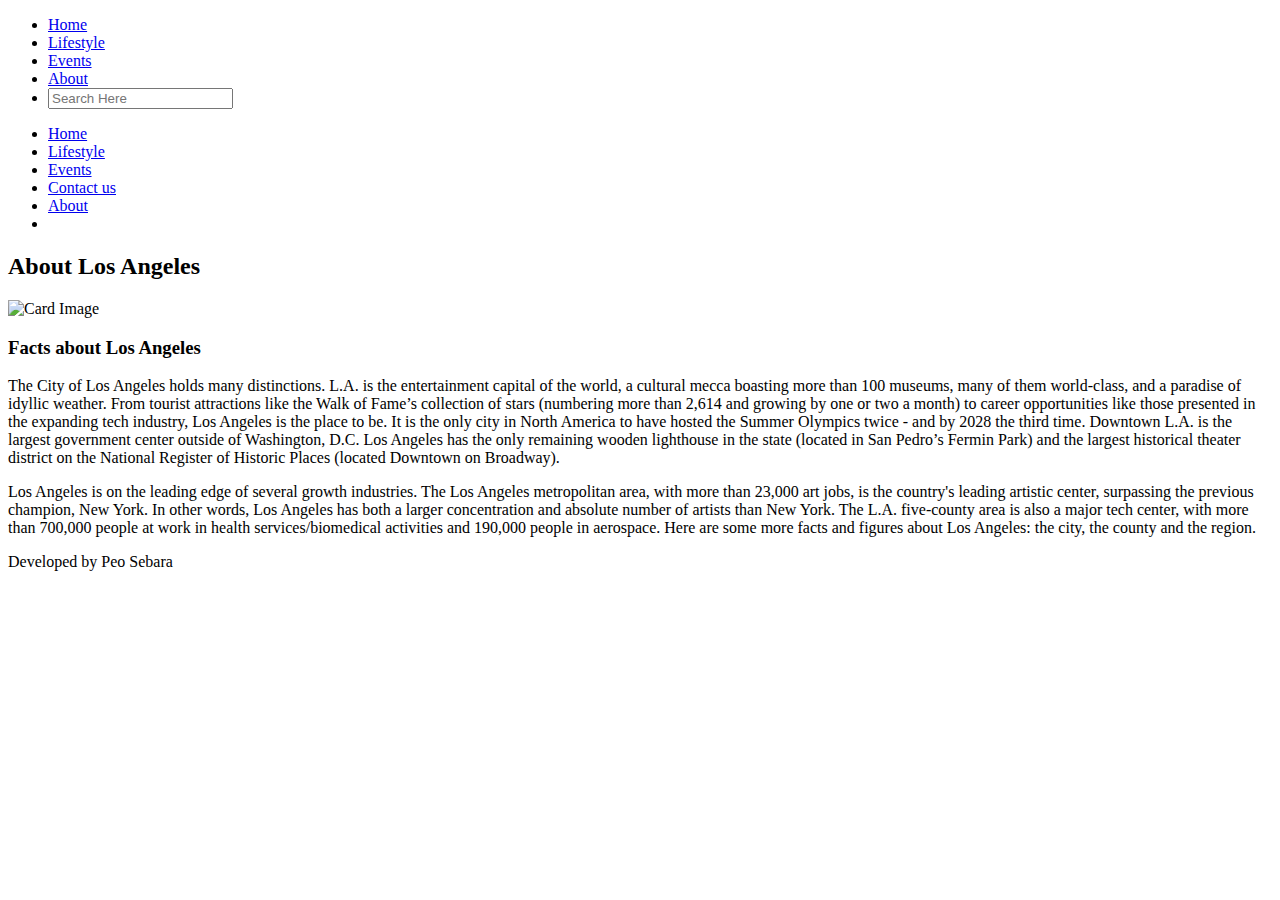
==== About.html @ 5839469a "Add files via upload" ====
<!DOCTYPE html>
<html lang="en">
<head>
  <meta charset="UTF-8">
  <meta name="viewport" content="width=device-width, initial-scale=1.0">
  <link rel="stylesheet" href="style.css">
  <title>WMD(Cse20-069) </title>
</head>
<body>
  <div id="slideout-menu">
      <ul>
          <li>
              <a href="Index.html">Home</a>
          </li>
          <li>
              <a href="Lifestyle.html">Lifestyle</a>
          </li>
          <li>
              <a href="Events.html">Events</a>
          </li>
          <li>
              <a href="About.html">About</a>
          </li>
          <li>
              <input type="text" placeholder="Search Here">
          </li>
      </ul>
  </div>

  <nav>
      <div id="menu-icon">
          <i class="fas fa-bars"></i>
      </div>
      <ul>
          <li>
              <a href="index.html">Home</a>
          </li>
          <li>
              <a href="Lifestyle.html">Lifestyle</a>
          </li>
          <li>
              <a href="Events.html">Events</a>
          </li>
          <li>
            <a href="Contacts.html">Contact us</a>
        </li>

          <li>
              <a class="active" href="About.html">About</a>
          </li>
          <li>
      </ul>
  </nav>

  <main>

    <h2 class="page-heading">About Los Angeles</h2>
    <div id="post-container">
      <section id="pages">
        <div class="card">
          <div class="card-image">
            <img src="Images/bim.jpg" alt="Card Image">
          </div>
          <div class="card-description">
            <h3>Facts about Los Angeles</h3>
            <p>The City of Los Angeles holds many distinctions. L.A. is the entertainment capital of the world, a cultural mecca boasting more than 100 museums, many of them world-class, and a paradise of idyllic weather. From tourist attractions like the Walk of Fame’s collection of stars (numbering more than 2,614 and growing by one or two a month) to career opportunities like those presented in the expanding tech industry, Los Angeles is the place to be. It is the only city in North America to have hosted the Summer Olympics twice - and by 2028 the third time. Downtown L.A. is the largest government center outside of Washington, D.C. Los Angeles has the only remaining wooden lighthouse in the state (located in San Pedro’s Fermin Park) and the largest historical theater district on the National Register of Historic Places (located Downtown on Broadway).</p>
            <p>Los Angeles is on the leading edge of several growth industries. The Los Angeles metropolitan area, with more than 23,000 art jobs, is the country's leading artistic center, surpassing the previous champion, New York. In other words, Los Angeles has both a larger concentration and absolute number of artists than New York. The L.A. five-county area is also a major tech center, with more than 700,000 people at work in health services/biomedical activities and 190,000 people in aerospace. Here are some more facts and figures about Los Angeles: the city, the county and the region.</p>
        </div>
        </div>

      </section>
    <footer>
            <p>Developed by Peo Sebara</p>
        </div>
    </footer>
</body>

</html>
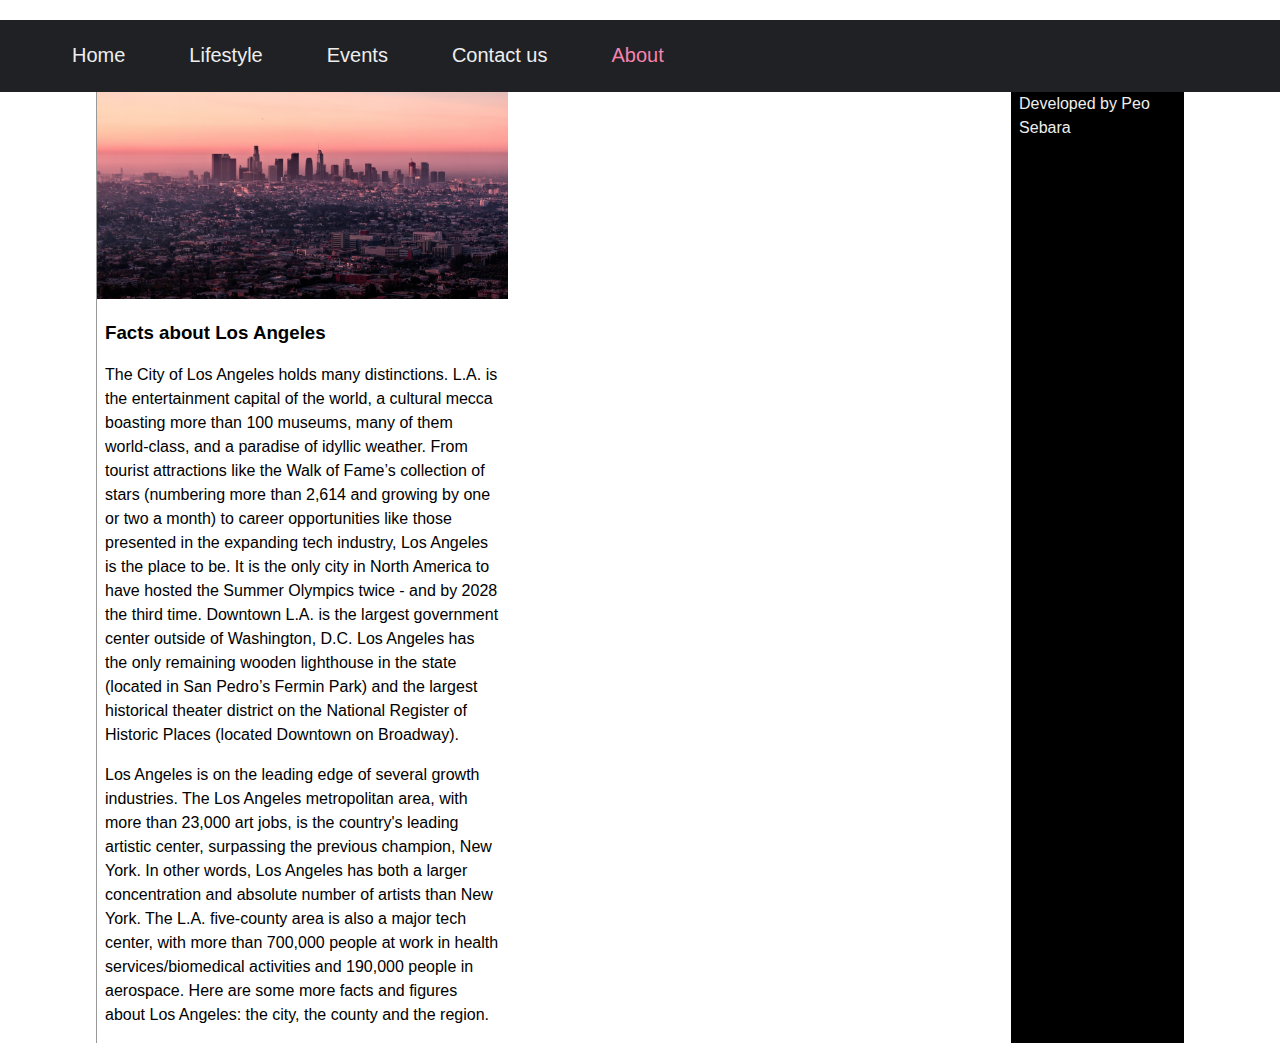
==== commit 536307ff: "Update About.html" ====
--- a/About.html
+++ b/About.html
@@ -33,7 +33,7 @@
       </div>
       <ul>
           <li>
-              <a href="index.html">Home</a>
+              <a href="Index.html">Home</a>
           </li>
           <li>
               <a href="Lifestyle.html">Lifestyle</a>
@@ -75,4 +75,4 @@
     </footer>
 </body>
 
-</html>+</html>
--- a/style.css
+++ b/style.css
@@ -0,0 +1,431 @@
+body {
+    font-family: "Roboto", sans-serif;
+    margin: 0;
+  }
+  
+  h1 {
+    padding: 8px;
+    background: rgba(255, 0, 0, 0.8);
+    border-radius: 8px;
+    margin: 0;
+    font-size: 64px;
+    font-family: "Roboto Slab", serif;
+  }
+  
+  p {
+    line-height: 1.5;
+  }
+  
+  main {
+    margin: 0 auto;
+  }
+  
+  a {
+    text-decoration: none;
+    color: black;
+  }
+  
+  a:hover {
+    text-decoration: underline;
+  }
+  
+  /* Inputs */
+  
+  input,
+  textarea {
+    height: 32px;
+    padding: 0 16px;
+    font-family: "Roboto Condensed", sans-serif;
+    font-size: 20px;
+    border: none;
+    box-shadow: inset 8px 3px 18px -4px rgba(0, 0, 0, 0.4);
+  }
+  
+  input:focus,
+  textarea:focus {
+    outline: none;
+  }
+  
+  /* Banner */
+  
+  #banner {
+    height: 100vh;
+    display: flex;
+    align-items: center;
+    justify-content: center;
+    flex-direction: column;
+    background: rgba(0, 0, 0, 0.2) url("img/3.jpg");
+    background-size: cover;
+    background-attachment: fixed;
+    background-position: center;
+    background-blend-mode: overlay;
+    color: white;
+  }
+  
+  #banner h3 {
+    background: black;
+    border-radius: 8px;
+    padding: 0 24px;
+    font-size: 24px;
+  }
+  
+  /* Search Box */
+  
+  #searchbox {
+    position: fixed;
+    right: 0;
+    top: 24px;
+    width: 500px;
+    pointer-events: none;
+    z-index: 50;
+    transition: 0.4s;
+  }
+  
+  #searchbox input {
+    height: 48px;
+    width: 100%;
+  }
+  
+  /* Navigation */
+  
+  nav {
+    height: 72px;
+    background: #202125;
+    width: 100%;
+    margin: 0;
+    position: fixed;
+    font-family: "Roboto Condensed", sans-serif;
+    font-size: 20px;
+    display: flex;
+    justify-content: space-between;
+    padding: 0 16px 0 0;
+    box-sizing: border-box;
+    z-index: 100;
+  }
+  
+  nav a {
+    padding: 0 32px;
+    color: #eee;
+    transition: 0.4s;
+  }
+  
+  nav a:hover {
+    text-decoration: none;
+    color:#e6437e;
+  }
+  
+  nav ul {
+    display: flex;
+    list-style: none;
+    justify-content: space-around;
+    align-items: center;
+    height: 100%;
+    margin: 0;
+  }
+  
+  .active {
+    color: #f783ae;
+  }
+  
+  #logo-img {
+    display: flex;
+    height: 100%;
+    background: #111;
+    padding: 0 32px;
+    align-items: center;
+    color: white;
+    transition: 0.4s;
+  }
+  
+  #logo-img img {
+    height: 100px;
+  }
+  
+  #logo-img:hover {
+    background: black;
+  }
+  
+  #menu-icon {
+    height: 100%;
+    font-size: 28px;
+    padding: 0 4px;
+    color: #eee;
+    display: none;
+    align-items: center;
+  }
+  
+  /* Search Icon */
+  
+  #search-icon {
+    color: white;
+    padding: 0 32px;
+    cursor: pointer;
+    transition: 0.4s;
+  }
+  
+  #search-icon:hover {
+    color: rgb(230, 31, 74);
+  }
+  
+  /* Slideout Menu */
+  
+  #slideout-menu {
+    display: none;
+    background: #2d3436;
+    z-index: 100;
+    position: fixed;
+    transition: 0.4s;
+    margin-top: 72px;
+    width: 100%;
+    text-align: center;
+    opacity:0;
+    pointer-events:none;
+  }
+  
+  #slideout-menu ul {
+    list-style: none;
+    padding: 0 32px;
+  }
+  
+  #slideout-menu ul li {
+    padding: 8px;
+  }
+  
+  #slideout-menu a {
+    font-family: "Roboto Condensed", sans-serif;
+    font-size: 20px;
+    color: white;
+  }
+  
+  #slideout-menu input {
+    width: 85%;
+    padding: 8px;
+    font-family: "Roboto Condensed", sans-serif;
+    font-size: 20px;
+    text-align: center;
+  }
+  
+  /* Sections */
+  
+  section {
+    display: flex;
+    justify-content: space-around;
+    flex-wrap: wrap;
+  }
+  
+  .section-heading {
+    font-size: 32px;
+    font-family: "Roboto Condensed", sans-serif;
+    border-left: 3px solid white;
+    border-right: 3px solid white;
+    transition: all 0.4s;
+    display: inline-block;
+    padding: 4px 32px;
+  }
+  
+  .section-heading:hover {
+    padding: 4px 48px;
+    background: red;
+  }
+  
+  /* Section Source */
+  
+  #section-source p {
+    padding: 8px;
+    text-align: center;
+  }
+  
+  #section-source a {
+    margin: 8px;
+    text-align: center;
+  }
+  
+  /* Card */
+  
+  .card-image {
+    transition: 0.4s;
+  }
+  
+  .card-image:hover {
+    box-shadow: 0 10px 6px -6px #777;
+  }
+  
+  .card .card-description {
+    padding: 0 8px;
+  }
+  
+  .card-meta-pages{
+    color:#333;
+    font-size:14px;
+    padding: 16px;
+    font-family:'Roboto Slab', serif;
+  }
+  
+  .card-meta-pages a{
+    color:#333;
+  }
+  
+  
+  /* Footer */
+  
+  footer {
+    background: black;
+    padding: 8px;
+    color: #eee;
+    display: flex;
+  }
+  
+  footer a {
+    color: white;
+  }
+
+  /* Pagination */
+  
+  .pagination{
+    padding:8px;
+    text-align:center;
+    font-weight:bold;
+  }
+  
+  .pagination a{
+    border-top: 3px solid white;
+    display: inline-block;
+    padding:8px 16px;
+    transition:0.4s;
+  }
+  
+  .pagination a:hover{
+    text-decoration: none;
+    border-top:3px solid black;
+  }
+  
+  /* Single Pages*/
+  
+  #post-container{
+    display: flex;
+  }
+  
+  #pages{
+    display: flex;
+    flex-direction:column;
+    width:70%;
+    border-left:1px solid #999;
+    width:100%;
+  }
+  
+  #pages .card-image:hover{
+    box-shadow: none;
+  }
+  
+  
+  
+  /* Media Queries */
+  
+  @media (max-width: 900px) {
+    nav ul {
+      display: none;
+    }
+  
+    #menu-icon {
+      display: flex;
+    }
+  
+    #slideout-menu {
+      display: block;
+    }
+  
+    #searchbox {
+      display: none;
+    }
+  
+    #blogpost{
+      width:100%;
+      border-left:0;
+    }
+  
+    #sidebar{
+      display: none;
+    }
+  }
+  
+  @media (max-width: 719px) {
+    main {
+      width: 95%;
+    }
+  
+    section {
+      flex-direction: column;
+    }
+  
+    .card,
+    .card .card-image img {
+      width: 100%;
+    }
+  
+    footer {
+      flex-direction: column;
+      text-align: center;
+    }
+  
+    footer #left-footer {
+      flex: 1;
+      border-right: 0;
+      padding-left: 0;
+    }
+  
+    footer #right-footer {
+      background: #eee;
+      color: black;
+    }
+  
+    footer #right-footer a {
+      color: black;
+    }
+  
+    footer #social-media-footer a .fa-facebook,
+    footer #social-media-footer a .fa-youtube,
+    footer #social-media-footer a .fa-github {
+      color: black;
+      transition: 0.4s;
+    }
+  }
+  
+  @media (max-width: 600px) {
+    main {
+      width: 100%;
+    }
+  
+    h1 {
+      font-size: 48px;
+    }
+  
+    #banner h3 {
+      font-size: 20px;
+    }
+  
+    .card {
+      text-align: center;
+    }
+  
+    #logo-img {
+      padding: 0;
+    }
+  }
+  
+  @media (min-width: 720px) {
+    main {
+      width: 95%;
+    }
+    .card {
+      width: 45%;
+    }
+    .card .card-image img {
+      width: 100%;
+    }
+  }
+  
+  @media (min-width: 1200px) {
+    main {
+      width: 85%;
+    }
+  }